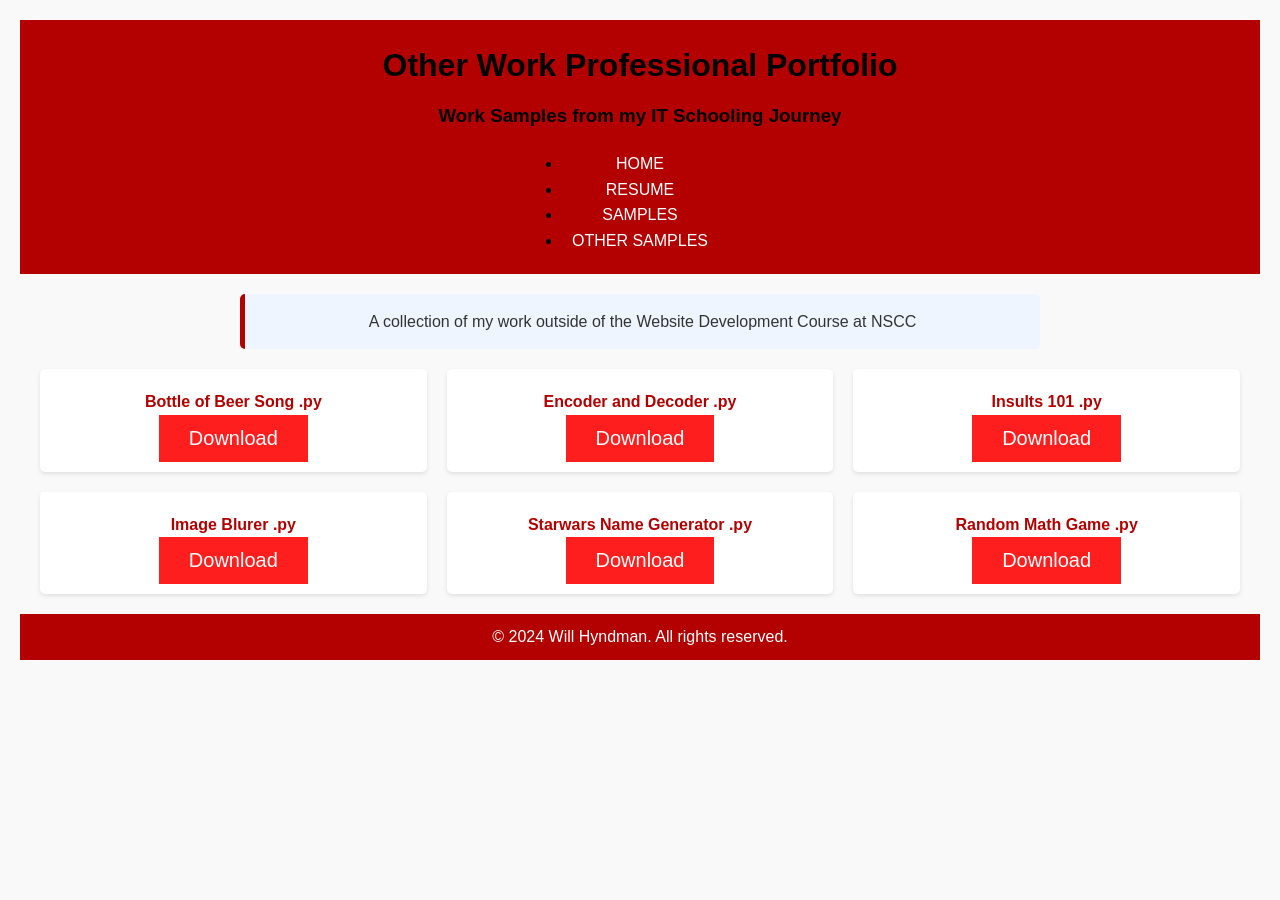
==== osamples.html @ 654f1149 "Initial commit" ====
<!DOCTYPE html>
<html lang="en">
<head>
    <meta charset="UTF-8">
    <meta name="viewport" content="width=device-width, initial-scale=1.0">
    <title>Other Samples</title>
    <link rel="stylesheet" href="css/styless.css">
</head>
<body>
    <header>
        <div class="heading"><h1>Other Work Professional Portfolio</h1></div>
        <div class="sub-heading"><h3>Work Samples from my IT Schooling Journey</h3></div>
        <nav>
            <ul>
                <li><a href="index.html">HOME</a></li>
                <li><a href="resume.html">RESUME</a></li>
                <li><a href="samples.html">SAMPLES</a></li>
                <li><a href="osamples.html">OTHER SAMPLES</a></li>
            </ul>
        </nav>
    </header>

    <aside>
        <p>A collection of my work outside of the Website Development Course at NSCC</p>
    </aside>

    <main>
        <section>
            <figure>
                <figcaption>Bottle of Beer Song .py</figcaption>
                <a href="files/bottlesOfBeer.zip" download>
                    <button class="btn"><i class="fa fa-download"></i>Download</button>
                </a>
            </figure>
        </section>

        <section>
            <figure>
                <figcaption>Encoder and Decoder .py</figcaption>
                <a href="files/encode-decode-sys.zip" download>
                    <button class="btn"><i class="fa fa-download"></i>Download</button>
                </a>
            </figure>
        </section>

        <section>
            <figure>
                <figcaption>Insults 101 .py</figcaption>
                <a href="files/faceToFace.zip" download>
                    <button class="btn"><i class="fa fa-download"></i>Download</button>
                </a>
            </figure>
        </section>

        <section>
            <figure>
                <figcaption>Image Blurer .py</figcaption>
                <a href="files/imageBlury.zip" download>
                    <button class="btn"><i class="fa fa-download"></i>Download</button>
                </a>
            </figure>
        </section>

        <section>
            <figure>
                <figcaption>Starwars Name Generator .py</figcaption>
                <a href="files/starwarsNameGenerator.zip" download>
                    <button class="btn"><i class="fa fa-download"></i>Download</button>
                </a>
            </figure>
        </section>

        <section>
            <figure>
                <figcaption>Random Math Game .py</figcaption>
                <a href="files/powwaCalculata.zip" download>
                    <button class="btn"><i class="fa fa-download"></i>Download</button>
                </a>
            </figure>
        </section>
    </main>

    <footer>
        <p>&copy; 2024 Will Hyndman. All rights reserved.</p>
    </footer>
</body>
</html>
---- css/styless.css ----
/* General Reset */
* {
    margin: 0;
    padding: 0;
    box-sizing: border-box;
}

body {
    font-family: 'Lucida Sans', 'Lucida Sans Regular', 'Lucida Grande', 'Lucida Sans Unicode', Geneva, Verdana, sans-serif;
    line-height: 1.6;
    color: #333;
    background-color: #f9f9f9;
    padding: 20px;
}

/* Header */
header {
    background-color: #b30000;
    color: rgb(0, 0, 0);
    padding: 20px 10px;
    text-align: center;
}

header .heading {
    font-size: 1rem;
    margin-bottom: 10px;
}

header .sub-heading {
    font-size: 1rem;
    margin-bottom: 20px;
}

nav {
    display: flex;
    justify-content: center;
    gap: 15px;
}

nav a {
    color: white;
    text-decoration: none;
    font-size: 1rem;
    padding: 5px 10px;
}

nav a:hover {
    background-color: #a30000;
    border-radius: 5px;
}

/* Sidebar */
aside {
    background-color: #eef5ff;
    padding: 15px;
    margin: 20px auto;
    max-width: 800px;
    text-align: center;
    border-left: 5px solid #b30000;
    border-radius: 5px;
}

/* Main Content */
main {
    margin: 20px auto;
    max-width: 1200px;
    display: grid;
    grid-template-columns: repeat(auto-fit, minmax(300px, 1fr));
    gap: 20px;
}

figure {
    text-align: center;
    background-color: #fff;
    padding: 10px;
    border-radius: 5px;
    box-shadow: 0 2px 4px rgba(0, 0, 0, 0.1);
}

.btn {
    background-color: rgb(255, 30, 30);
    border: none;
    color: white;
    padding: 12px 30px;
    cursor: pointer;
    font-size: 20px;
}

.btn:hover {
    background-color: rgb(225, 65, 65);
}

figcaption {
    margin-top: 10px;
    font-size: 1rem;
    font-weight: bold;
    color: #b30000;
}

/* Footer */
footer {
    text-align: center;
    padding: 10px;
    margin-top: 20px;
    background-color: #b30000;
    color: white;
}

footer a {
    color: #aad6ff;
    text-decoration: none;
}

footer a:hover {
    text-decoration: underline;
}

/* Responsive Design */
@media (max-width: 768px) {
    header .heading {
        font-size: 1.5rem;
    }

    header .sub-heading {
        font-size: 1rem;
    }

    aside {
        font-size: 0.9rem;
    }

    figcaption {
        font-size: 0.9rem;
    }
}
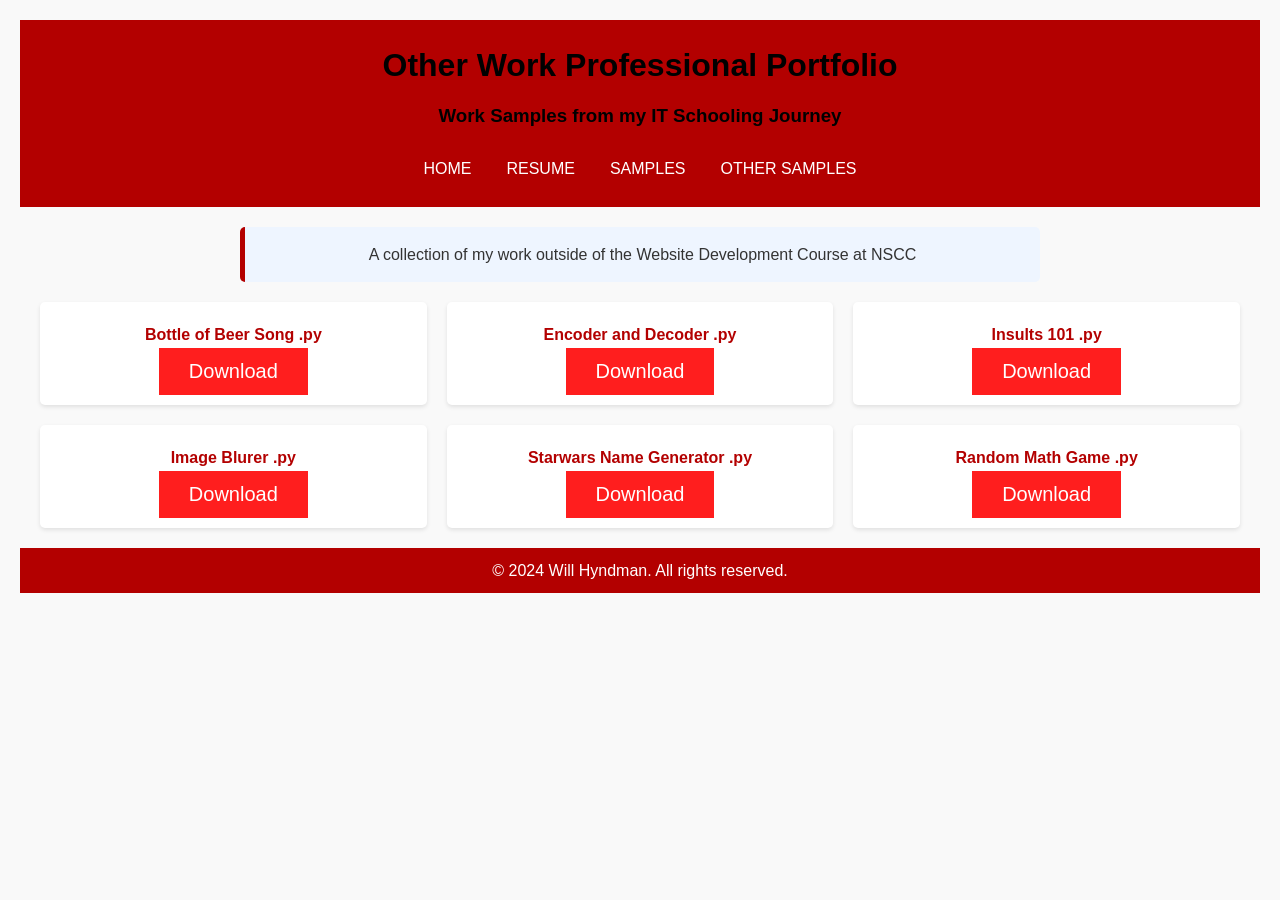
==== commit ae88995e: "Update osamples.html" ====
--- a/osamples.html
+++ b/osamples.html
@@ -11,12 +11,10 @@
         <div class="heading"><h1>Other Work Professional Portfolio</h1></div>
         <div class="sub-heading"><h3>Work Samples from my IT Schooling Journey</h3></div>
         <nav>
-            <ul>
-                <li><a href="index.html">HOME</a></li>
-                <li><a href="resume.html">RESUME</a></li>
-                <li><a href="samples.html">SAMPLES</a></li>
-                <li><a href="osamples.html">OTHER SAMPLES</a></li>
-            </ul>
+                <a href="index.html">HOME</a>
+                <a href="resume.html">RESUME</a>
+                <a href="samples.html">SAMPLES</a>
+                <a href="osamples.html">OTHER SAMPLES</a>
         </nav>
     </header>
 
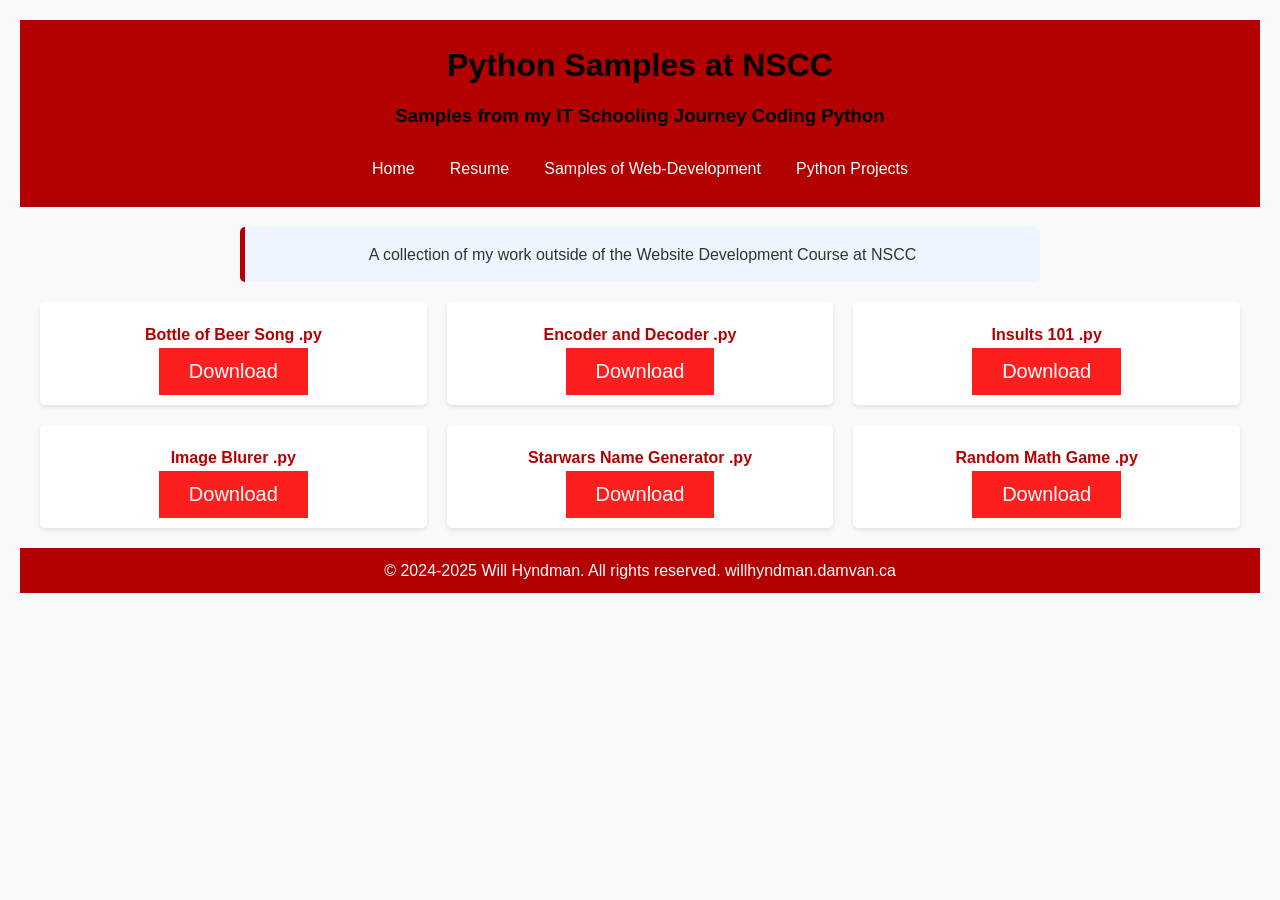
==== commit a577fca1: "Update osamples.html" ====
--- a/osamples.html
+++ b/osamples.html
@@ -3,18 +3,18 @@
 <head>
     <meta charset="UTF-8">
     <meta name="viewport" content="width=device-width, initial-scale=1.0">
-    <title>Other Samples</title>
+    <title>Python Projects</title>
     <link rel="stylesheet" href="css/styless.css">
 </head>
 <body>
     <header>
-        <div class="heading"><h1>Other Work Professional Portfolio</h1></div>
-        <div class="sub-heading"><h3>Work Samples from my IT Schooling Journey</h3></div>
+        <div class="heading"><h1>Python Samples at NSCC</h1></div>
+        <div class="sub-heading"><h3>Samples from my IT Schooling Journey Coding Python</h3></div>
         <nav>
-                <a href="index.html">HOME</a>
-                <a href="resume.html">RESUME</a>
-                <a href="samples.html">SAMPLES</a>
-                <a href="osamples.html">OTHER SAMPLES</a>
+                <a href="index.html">Home</a>
+                <a href="resume.html">Resume</a>
+                <a href="samples.html">Samples of Web-Development</a>
+                <a href="osamples.html">Python Projects</a>
         </nav>
     </header>
 
@@ -79,7 +79,7 @@
     </main>
 
     <footer>
-        <p>&copy; 2024 Will Hyndman. All rights reserved.</p>
+        <p>&copy; 2024-2025 Will Hyndman. All rights reserved. willhyndman.damvan.ca</p>
     </footer>
 </body>
 </html>
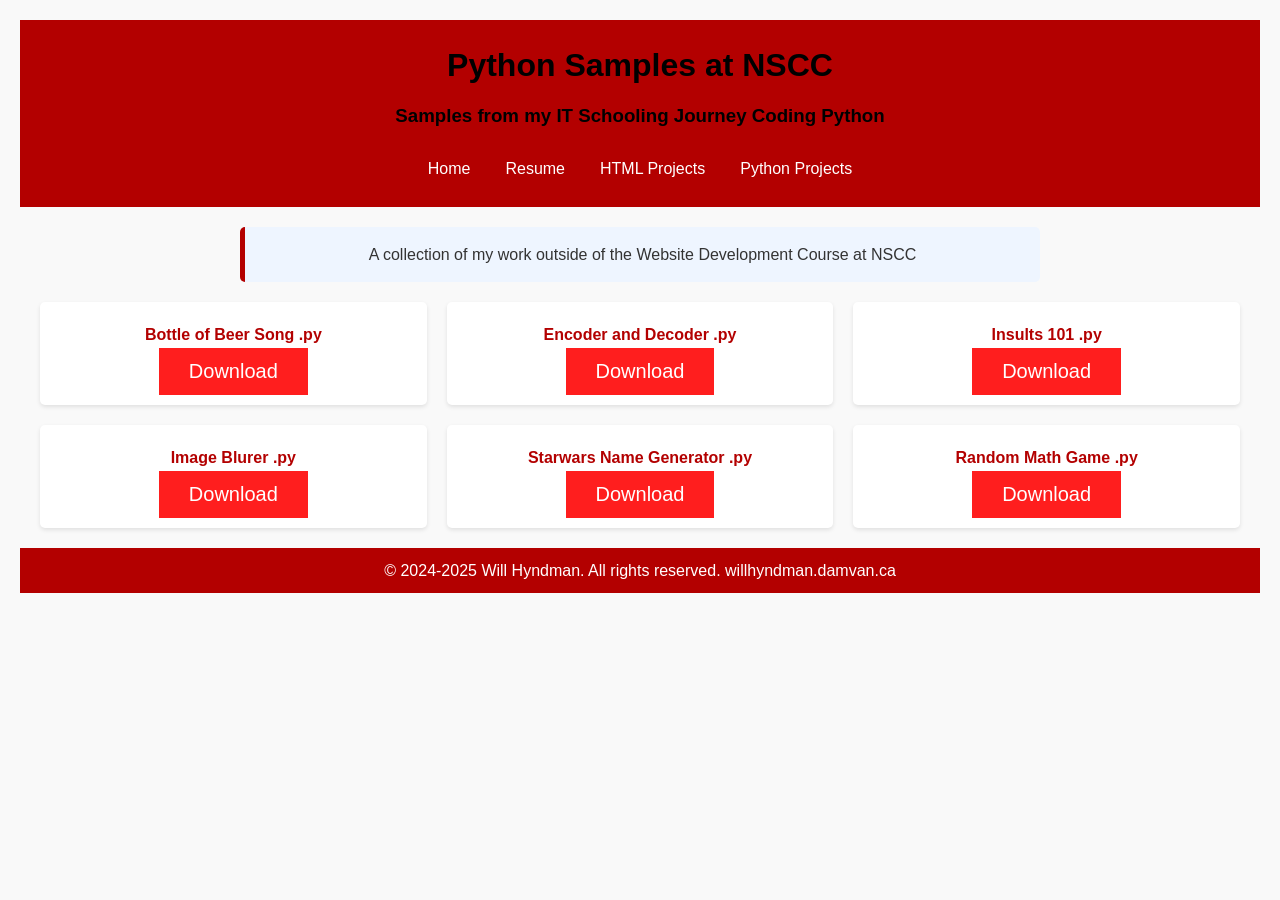
==== commit c2b0ae5a: "Update osamples.html" ====
--- a/osamples.html
+++ b/osamples.html
@@ -13,7 +13,7 @@
         <nav>
                 <a href="index.html">Home</a>
                 <a href="resume.html">Resume</a>
-                <a href="samples.html">Samples of Web-Development</a>
+                <a href="samples.html">HTML Projects</a>
                 <a href="osamples.html">Python Projects</a>
         </nav>
     </header>
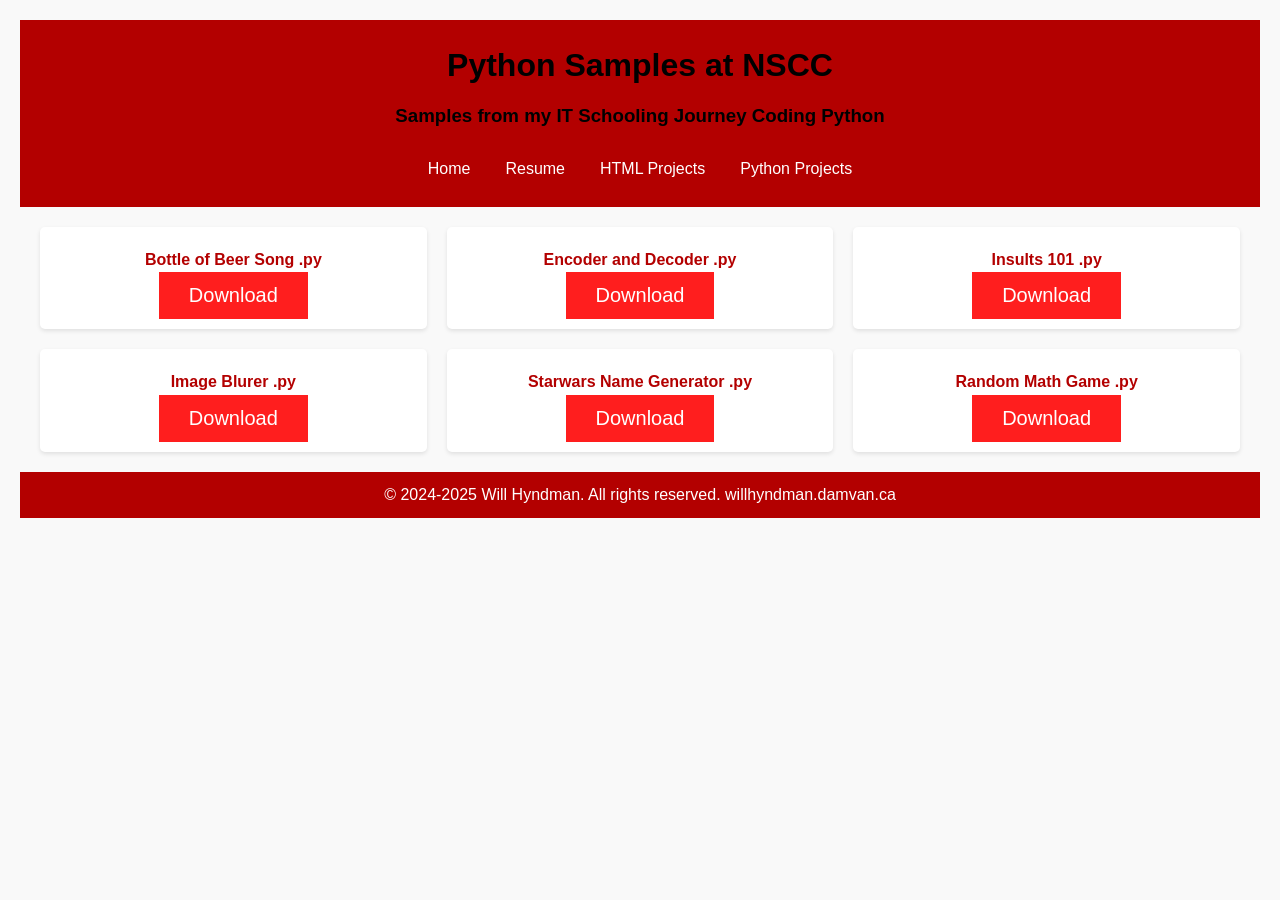
==== commit 49435c4d: "Update osamples.html" ====
--- a/osamples.html
+++ b/osamples.html
@@ -17,11 +17,7 @@
                 <a href="osamples.html">Python Projects</a>
         </nav>
     </header>
-
-    <aside>
-        <p>A collection of my work outside of the Website Development Course at NSCC</p>
-    </aside>
-
+    
     <main>
         <section>
             <figure>
